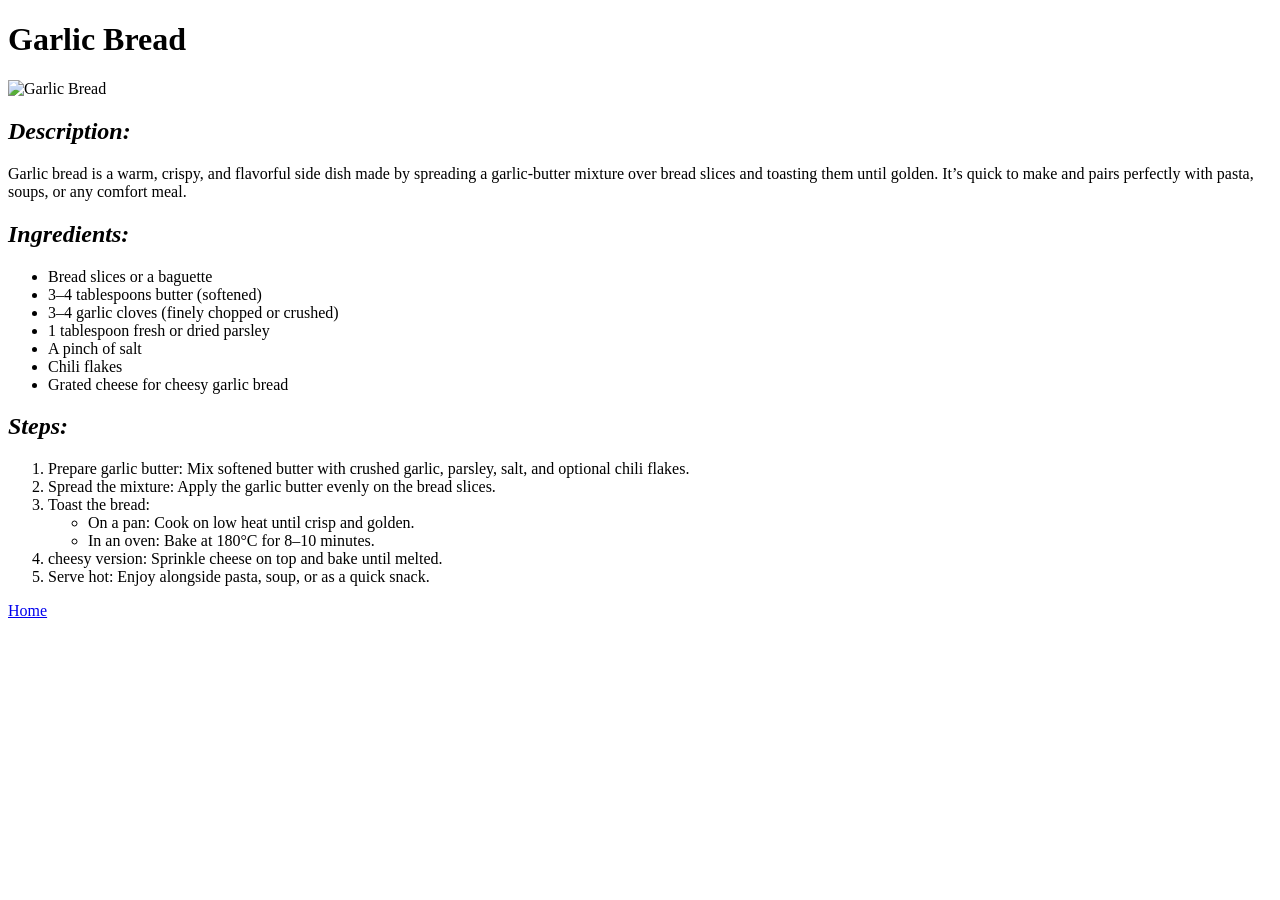
==== recipes/garlic bread.html @ 38b17aa5 "Add recipes and update README" ====
<!DOCTYPE html>
<html lang="en">
<head>
    <meta charset="UTF-8">
    <meta name="viewport" content="width=device-width, initial-scale=1.0">
    <title>Garlic Bread</title>
</head>
<body>
    <header>
    <h1>Garlic Bread</h1>
    <img sr="https://www.theseasonedmom.com/wp-content/uploads/2022/01/homemade-garlic-bread-8.jpg" alt="Garlic Bread">
    </header>
    <main>
    <section>
    
    <h2><i>Description:</i></h2>
    <article>
    <p>
        Garlic bread is a warm, crispy, and flavorful side dish made by spreading a garlic-butter mixture over bread slices and toasting them until golden. It’s quick to make and pairs perfectly with pasta, soups, or any comfort meal.
    </p>
    </article>
    </section>
    <section>
    <h2><i>Ingredients:</i></h2>
    <ul>
        <li>Bread slices or a baguette</li>
        <li>3–4 tablespoons butter (softened)</li>
        <li>3–4 garlic cloves (finely chopped or crushed)</li>
        <li>1 tablespoon fresh or dried parsley</li>
        <li>A pinch of salt</li>
        <li>Chili flakes</li>
        <li>Grated cheese for cheesy garlic bread</li>
    </ul>
    </section>
    <section>
    <h2><i>Steps:</i></h2>
    <ol>
        <li>Prepare garlic butter: Mix softened butter with crushed garlic, parsley, salt, and optional chili flakes.</li>
        <li>Spread the mixture: Apply the garlic butter evenly on the bread slices.</li>
        <li>Toast the bread:
            <ul>
                <li>On a pan: Cook on low heat until crisp and golden.</li>
                <li>In an oven: Bake at 180°C for 8–10 minutes.</li>
            </ul>
        </li>
        <li>cheesy version: Sprinkle cheese on top and bake until melted.</li>
        <li>Serve hot: Enjoy alongside pasta, soup, or as a quick snack.</li>
    </ol>
    </section>
    </main>
    <footer><a href="../index.html">Home</a></footer>
</body>
</html>
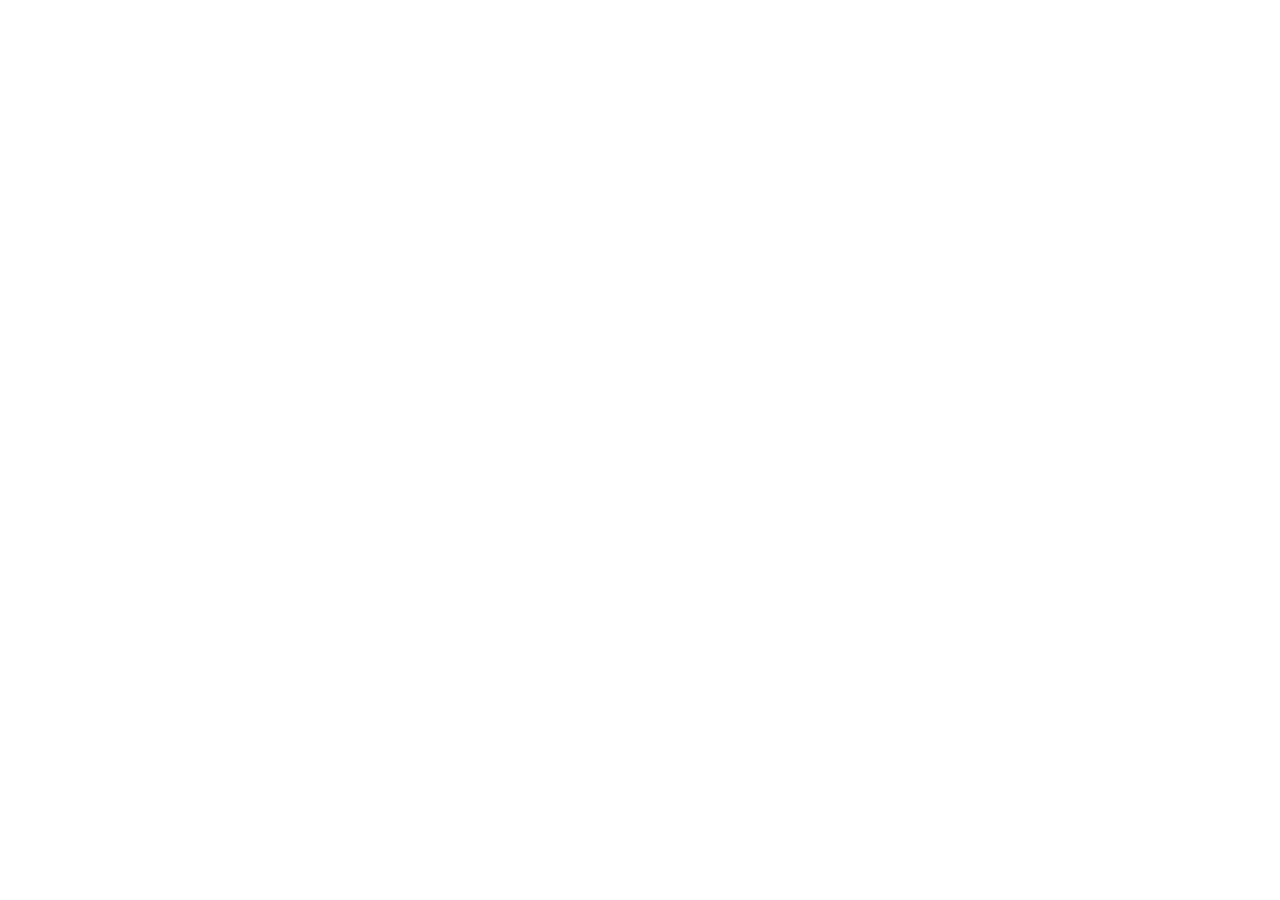
==== commit 3429d994: "Update images of all recipes pages" ====
--- a/recipes/garlic bread.html
+++ b/recipes/garlic bread.html
@@ -3,12 +3,12 @@
 <head>
     <meta charset="UTF-8">
     <meta name="viewport" content="width=device-width, initial-scale=1.0">
-    <title>Garlic Bread</title>
+    <title>Garlic Bread<s/title>
 </head>
 <body>
     <header>
     <h1>Garlic Bread</h1>
-    <img sr="https://www.theseasonedmom.com/wp-content/uploads/2022/01/homemade-garlic-bread-8.jpg" alt="Garlic Bread">
+    <img sr="https://simplyvegetarian777.com/wp-content/uploads/2021/12/AFGARLICBREAD1200.1.jpg" alt="Garlic Bread">
     </header>
     <main>
     <section>
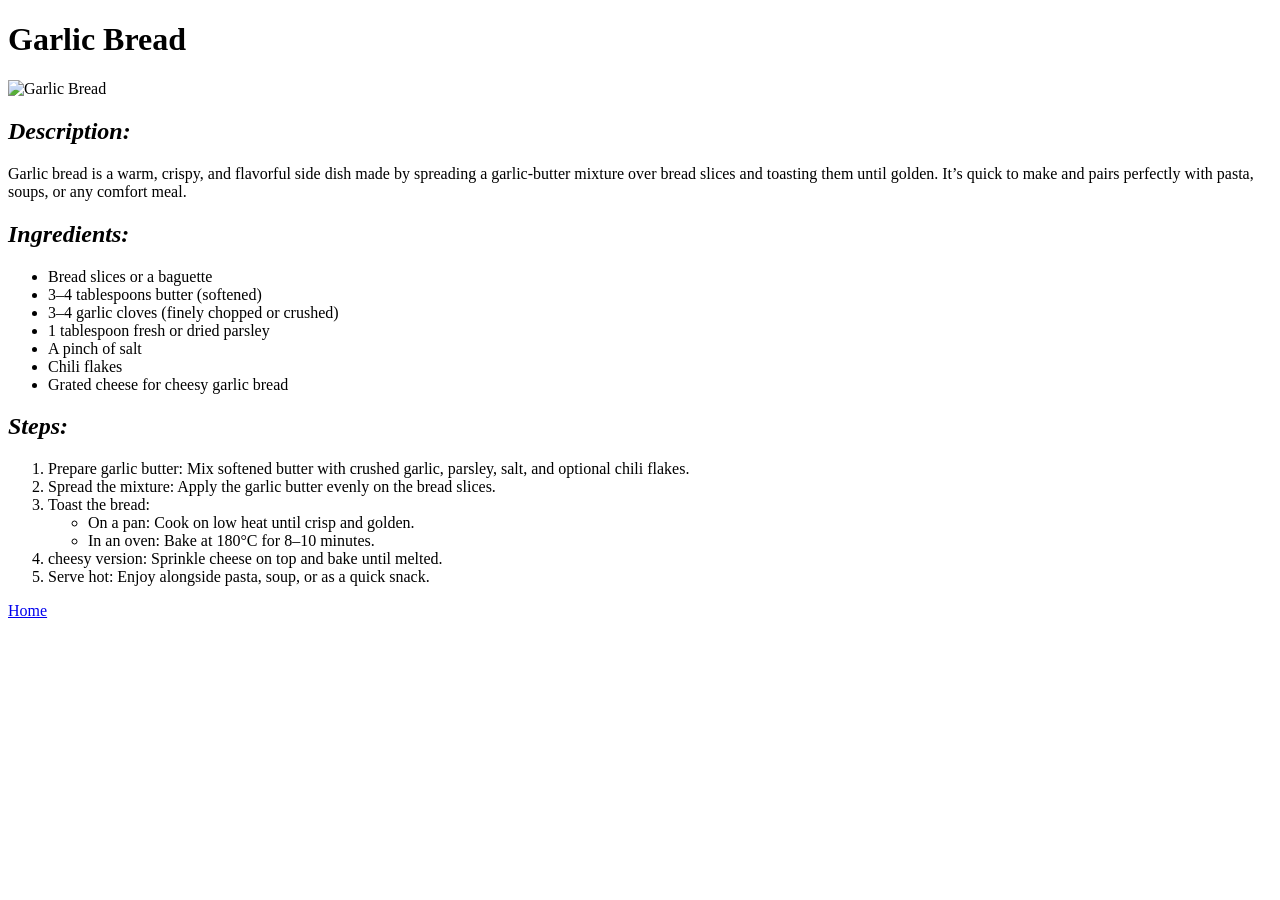
==== commit 23f0935c: "Update garlic bread.html" ====
--- a/recipes/garlic bread.html
+++ b/recipes/garlic bread.html
@@ -3,7 +3,7 @@
 <head>
     <meta charset="UTF-8">
     <meta name="viewport" content="width=device-width, initial-scale=1.0">
-    <title>Garlic Bread<s/title>
+    <title>Garlic Bread</title>
 </head>
 <body>
     <header>
@@ -50,4 +50,4 @@
     </main>
     <footer><a href="../index.html">Home</a></footer>
 </body>
-</html>+</html>
